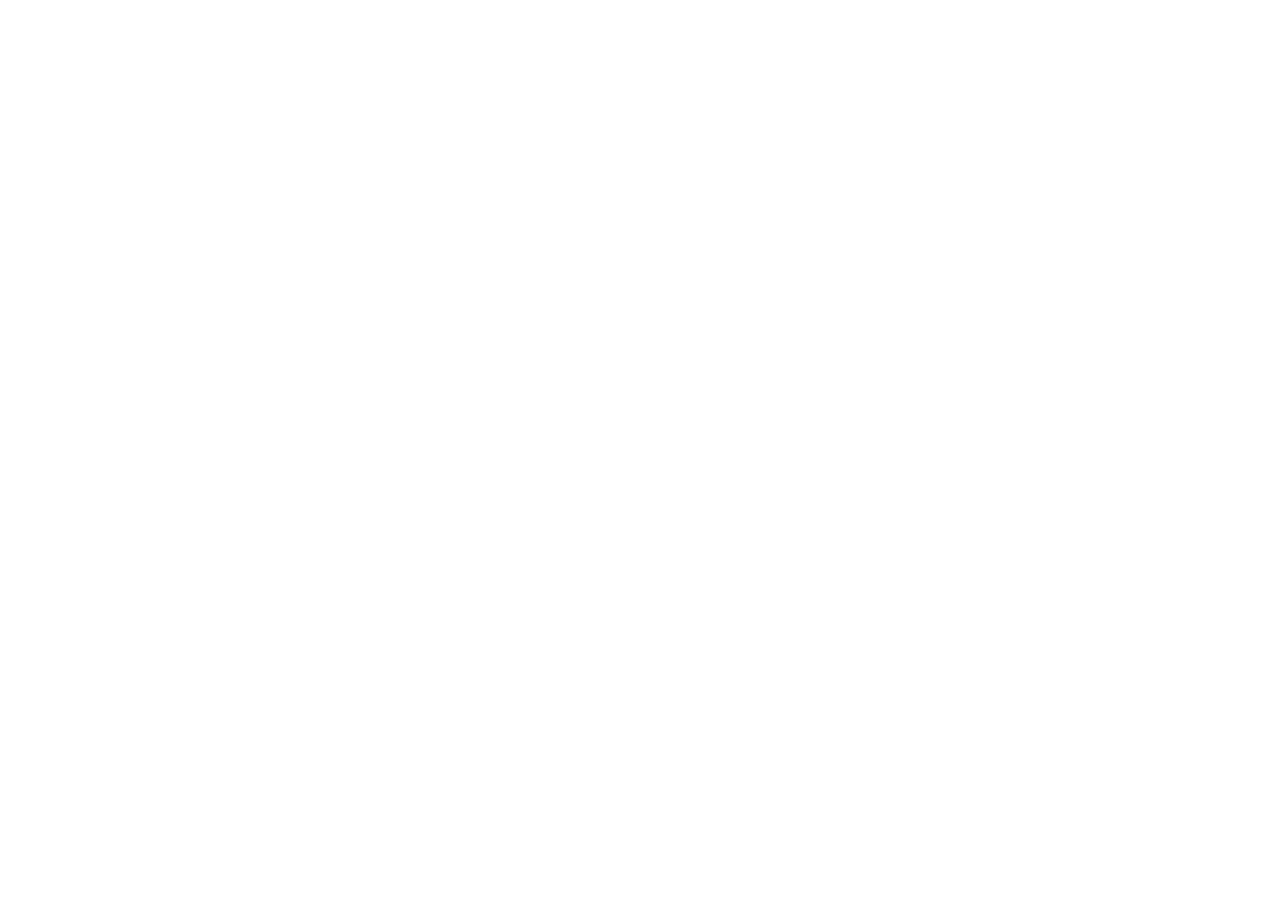
==== desk/index.html @ f4b705c1 "desk: 3c733c4 feat(nav): one-row top bar, labelled tools menu, three products named by what they do " ====
<!doctype html>
<html lang="en">
  <head>
    <meta charset="UTF-8" >
    <link rel="icon" type="image/svg+xml" href="/repro-suite/desk/favicon.svg" >
    <meta name="theme-color" content="#5b4bff" >
    <meta name="viewport" content="width=device-width, initial-scale=1.0" >
    <title data-mgx-overview="title">Repro Desk</title>
    <meta data-mgx-overview="description" name="description" content="An AI agent re-runs your number from scratch and a human signs off. / AI 智能体从零重跑你的数字，人工签字确认。" >
    <meta name="author" content="Repro Suite, Tsinghua SIGS AIID Group 1" >

    <meta data-mgx-overview="og:title" property="og:title" content="Repro Desk: Is this result real? Get a reproduction check in 48 hours." >
    <meta data-mgx-overview="og:description" property="og:description" content="An AI agent re-runs your number from scratch and a human signs off. / AI 智能体从零重跑你的数字，人工签字确认。" >
    <meta data-mgx-overview="og:image" property="og:image" content="https://bryan273.github.io/repro-suite/desk/og.png" >
    <meta property="og:type" content="website" >
    <meta name="twitter:card" content="summary_large_image" >

    <meta data-mgx-overview="twitter:title" name="twitter:title" content="Repro Desk: Is this result real? Get a reproduction check in 48 hours." >
    <meta data-mgx-overview="twitter:description" name="twitter:description" content="An AI agent re-runs your number from scratch and a human signs off. / AI 智能体从零重跑你的数字，人工签字确认。" >
    <meta data-mgx-overview="twitter:image" name="twitter:image" content="https://bryan273.github.io/repro-suite/desk/og.png" >
    <script type="module" crossorigin src="/repro-suite/desk/assets/index-BH8a-7tw.js"></script>
    <link rel="modulepreload" crossorigin href="/repro-suite/desk/assets/ui-vendor-JNcPJWsZ.js">
    <link rel="modulepreload" crossorigin href="/repro-suite/desk/assets/utils-vendor-BugczOVu.js">
    <link rel="modulepreload" crossorigin href="/repro-suite/desk/assets/query-vendor-5zzeTBJ-.js">
    <link rel="modulepreload" crossorigin href="/repro-suite/desk/assets/router-vendor-BXam1UMK.js">
    <link rel="stylesheet" crossorigin href="/repro-suite/desk/assets/index-BhlJhmaR.css">
    <link rel="sitemap" type="application/xml" title="Sitemap" href="/sitemap.xml">
  </head>

  <body>
    <script>try{var r=sessionStorage.getItem('spa-redirect');if(r){sessionStorage.removeItem('spa-redirect');history.replaceState(null,'',r)}}catch(e){}</script>
    <div id="root"></div>
    <script src="/repro-suite/desk/suite-account.js" defer></script>
  </body>
</html>
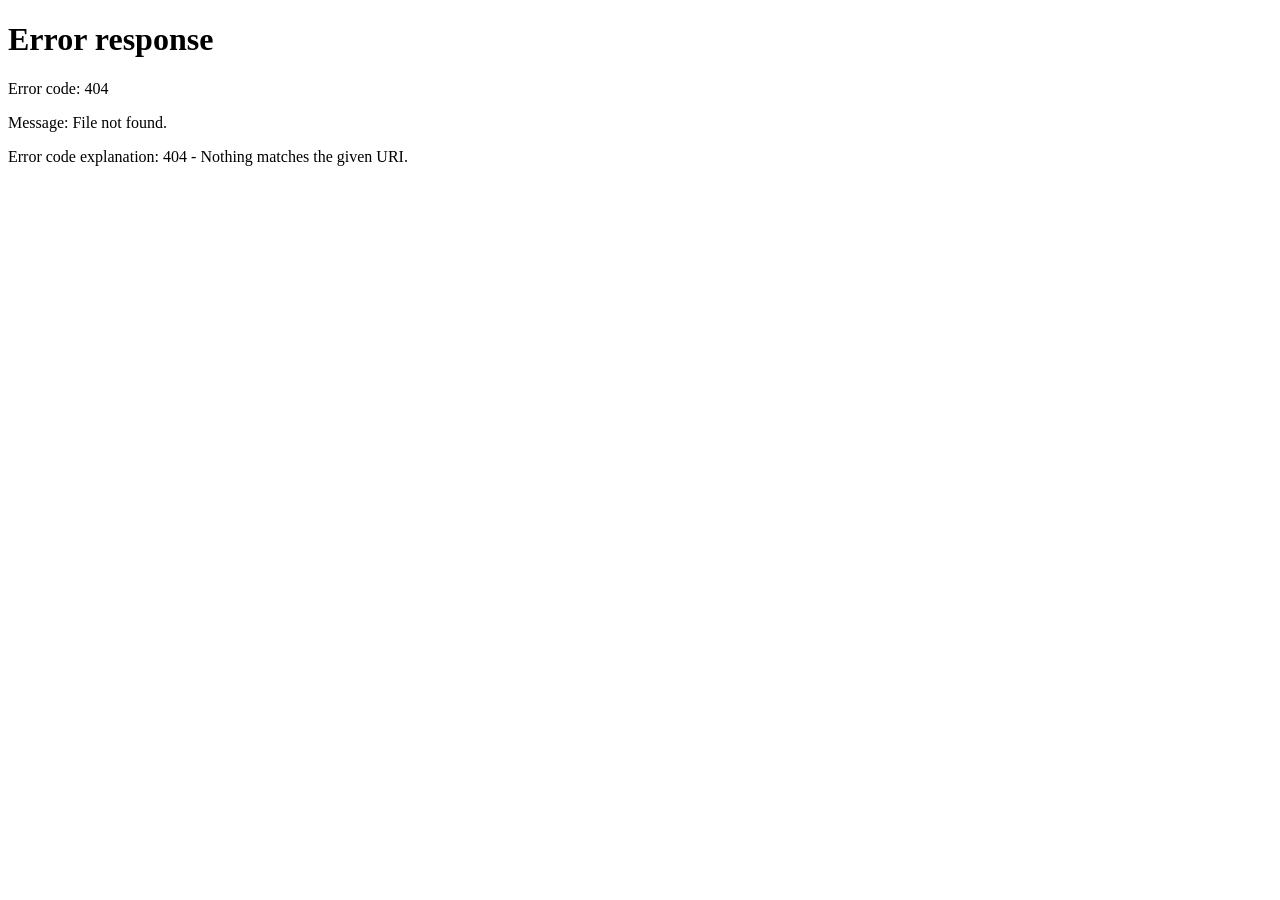
==== commit 2476b575: "Retire the old apps: every address redirects to Paperlit Co-Authored-By: Claude Sonnet 5.5 <noreply@" ====
--- a/desk/index.html
+++ b/desk/index.html
@@ -1,35 +1,44 @@
 <!doctype html>
 <html lang="en">
-  <head>
-    <meta charset="UTF-8" >
-    <link rel="icon" type="image/svg+xml" href="/repro-suite/desk/favicon.svg" >
-    <meta name="theme-color" content="#5b4bff" >
-    <meta name="viewport" content="width=device-width, initial-scale=1.0" >
-    <title data-mgx-overview="title">Repro Desk</title>
-    <meta data-mgx-overview="description" name="description" content="An AI agent re-runs your number from scratch and a human signs off. / AI 智能体从零重跑你的数字，人工签字确认。" >
-    <meta name="author" content="Repro Suite, Tsinghua SIGS AIID Group 1" >
-
-    <meta data-mgx-overview="og:title" property="og:title" content="Repro Desk: Is this result real? Get a reproduction check in 48 hours." >
-    <meta data-mgx-overview="og:description" property="og:description" content="An AI agent re-runs your number from scratch and a human signs off. / AI 智能体从零重跑你的数字，人工签字确认。" >
-    <meta data-mgx-overview="og:image" property="og:image" content="https://bryan273.github.io/repro-suite/desk/og.png" >
-    <meta property="og:type" content="website" >
-    <meta name="twitter:card" content="summary_large_image" >
-
-    <meta data-mgx-overview="twitter:title" name="twitter:title" content="Repro Desk: Is this result real? Get a reproduction check in 48 hours." >
-    <meta data-mgx-overview="twitter:description" name="twitter:description" content="An AI agent re-runs your number from scratch and a human signs off. / AI 智能体从零重跑你的数字，人工签字确认。" >
-    <meta data-mgx-overview="twitter:image" name="twitter:image" content="https://bryan273.github.io/repro-suite/desk/og.png" >
-    <script type="module" crossorigin src="/repro-suite/desk/assets/index-BH8a-7tw.js"></script>
-    <link rel="modulepreload" crossorigin href="/repro-suite/desk/assets/ui-vendor-JNcPJWsZ.js">
-    <link rel="modulepreload" crossorigin href="/repro-suite/desk/assets/utils-vendor-BugczOVu.js">
-    <link rel="modulepreload" crossorigin href="/repro-suite/desk/assets/query-vendor-5zzeTBJ-.js">
-    <link rel="modulepreload" crossorigin href="/repro-suite/desk/assets/router-vendor-BXam1UMK.js">
-    <link rel="stylesheet" crossorigin href="/repro-suite/desk/assets/index-BhlJhmaR.css">
-    <link rel="sitemap" type="application/xml" title="Sitemap" href="/sitemap.xml">
-  </head>
-
-  <body>
-    <script>try{var r=sessionStorage.getItem('spa-redirect');if(r){sessionStorage.removeItem('spa-redirect');history.replaceState(null,'',r)}}catch(e){}</script>
-    <div id="root"></div>
-    <script src="/repro-suite/desk/suite-account.js" defer></script>
-  </body>
+<head>
+<meta charset="utf-8">
+<meta name="viewport" content="width=device-width,initial-scale=1">
+<meta name="robots" content="noindex">
+<title>Paperlit has moved</title>
+<link rel="icon" href="/paperlit/favicon.svg">
+<style>body{margin:0;min-height:100vh;display:grid;place-items:center;font:16px/1.5 system-ui,-apple-system,'Segoe UI',sans-serif;background:#f7f7fb;color:#12122a}main{max-width:420px;padding:32px;text-align:center}a{color:#4f3fe6;font-weight:600}</style>
+</head>
+<body>
+<main>
+<h1 style="font-size:24px;margin:0 0 8px">Paperlit has moved</h1>
+<p style="margin:0 0 16px;color:#555">This page is retired. You are being taken to the new site.</p>
+<p><a id="go" href="/paperlit/">Open Paperlit</a></p>
+</main>
+<noscript><meta http-equiv="refresh" content="0;url=/paperlit/"></noscript>
+<script>
+(function(){
+var N='/paperlit',p=location.pathname.replace(/^\/repro-suite\/?/,'').split('/').filter(Boolean),a=p[0]||'',r=p.slice(1),q=location.search,h=location.hash,to='/';
+var qs=new URLSearchParams(q);
+if(a==='explainer'){
+  if(r[0]==='abs'&&r[1])to='/app/new?url='+encodeURIComponent(r[1]),q='';
+  else if(r[0]==='account')to='/app/account';
+  else if(r[0]==='console')to='/app/admin';
+  else if(r[0]==='privacy'||r[0]==='terms')to='/'+r[0];
+  else if(!r.length&&qs.get('v')&&!qs.get('job'))to='/app/new?url='+encodeURIComponent(qs.get('v')),q='';
+  else if(!r.length)to='/';
+  else q='',h='';
+}else if(a==='hub'){
+  if(r[0]==='console')to='/app/admin';else if(r[0]==='privacy'||r[0]==='terms')to='/'+r[0];else to='/';
+  q='';h='';
+}else if(a==='reading'){
+  to=r[0]==='s'&&r[1]?'/app/read/s/'+encodeURIComponent(r[1]):'/app/read';q='';h='';
+}else if(a==='lite'||a==='repro'){to='/app/check';q='';h='';}
+else if(a==='desk'){to='/app';q='';h='';}
+else{to='/';q='';h='';}
+var u=N+to+(to.indexOf('?')>-1&&q?'&'+q.slice(1):q)+h;
+location.replace(u);
+document.getElementById('go').href=u;
+})();
+</script>
+</body>
 </html>
